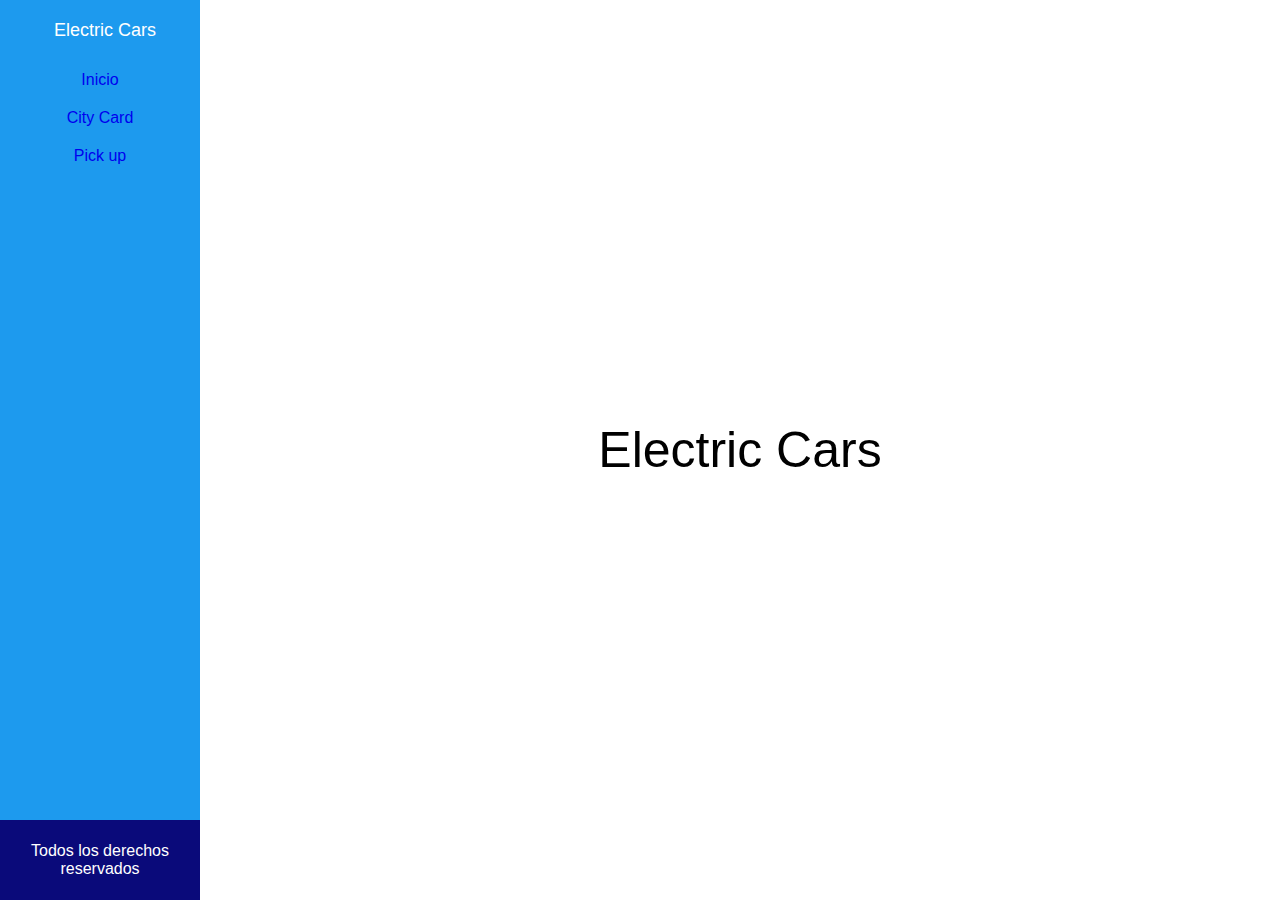
==== index.html @ 6e88cabf "add - carga del proyecto" ====
<!DOCTYPE html>
<html lang="en">

<head>
    <meta charset="UTF-8">
    <meta name="viewport" content="width=device-width, initial-scale=1.0">
    <title>Desafio Semana04</title>
    <link rel="stylesheet" href="./assets/css/styles.css">
    <!-- Iconos -->
    <link rel="stylesheet" href="https://use.fontawesome.com/releases/v5.15.4/css/all.css"
        integrity="sha384-DyZ88mC6Up2uqS4h/KRgHuoeGwBcD4Ng9SiP4dIRy0EXTlnuz47vAwmeGwVChigm" crossorigin="anonymous" />
</head>

<body>
    <div class="contenedor">
        <nav class="navigation">
            <div class="logo">
                <i class="fas fa-car"></i>
                <p>Electric Cars</p>
            </div>
            <div class="menu">
                <p><a href="./index.html">Inicio</a></p>
                <p><a href="./assets/pages/catalogo.html">City Card</a></p>
                <p><a href="./assets/pages/pickup.html">Pick up</a></p>

            </div>
        </nav>
        <main class="main">
            <div class="logoIndex">
                <div class="logo2">
                    <i class="fas fa-car"></i>
                    <p>Electric Cars</p>
                </div>

            </div>

        </main>
        <footer class="footer">
            <p>
                <i class="fab fa-facebook-square"></i>
                <i class="fab fa-instagram"></i>
            </p>
            <p>Todos los derechos reservados</p>
        </footer>
    </div>

</body>

</html>
---- assets/css/styles.css ----
* {
    margin: 0;
    padding: 0;
    box-sizing: border-box;
    font-family: "Segoe UI", Tahoma, Geneva, Verdana, sans-serif;
}

@keyframes cambioColor {
    0%{
        color: #F79256;
    }
    20%{
        color: #FBD1A2;
    }
    40%{
        color: #7DCFB6;
    }
    60%{
        color: green;
    }
    80%{
        color: #00B2CA;
    }
    100%{
        color: #1D4389;
    }
}

.navigation {
    grid-area: navigation;
    background-color: rgb(29, 154, 238);
    display: flex;

    flex-direction: column;
    @media (max-width: 576px) {
        /* justify-content: space-between; */
    }
    @media (min-width: 576px) {
    }
}

.aside {
    grid-area: aside;
    background-color: rgb(230, 228, 228);
    display: flex;
    text-align: center;
    flex-direction: column;
    justify-content: center;
    justify-items: center;
    padding: 20px;
}

aside select{
    margin-top: 10px;
    font-size: 16px;
}

select{
    padding-left: 10px;
}

.main {
    grid-area: main;
    background-color: #fff;
    display: flex;
    flex-direction: column;
    align-items: center;
    justify-content: center;
}

.cards{
    display: flex;
    flex-wrap: wrap;
    justify-content: center;
    @media (max-width: 576px) {
        align-items: center;
        flex-direction: column;
    }
}


.footer {
    grid-area: footer;
    color: #fff;
    background-color: rgb(10, 10, 122);
    text-align: center;
    display: flex;
    flex-direction: column;
    justify-content: center;
    justify-items: center;
}

.contenedor {
    display: grid;
    @media (max-width: 576px) {
        grid-template-rows: 80px 70px auto 70px;
        grid-template-areas:
            "navigation"
            "aside"
            "main"
            "footer";
        height: 100vh;
    }
    @media (min-width: 576px) {
        grid-template-columns: 200px auto;
        grid-template-rows: 70px auto 80px;
        grid-template-areas:
            "navigation aside"
            "navigation main"
            "footer main";
        height: 100vh;
    }
}

/* Nav */
.logo{
    display: flex;
    align-items: center;
    color: #fff;
    font-size: 18px;
    padding: 20px;
    @media (max-width: 576px) {
        justify-content: start;
    }
    @media (min-width: 576px) {
        justify-content: center;
    }
}

.logo i{
    padding-right: 10px;
}

/*Aplica ANIMACION*/
.logoIndex{
    @media (max-width: 576px) {
        /* margin-left: -70px; */
    }

    margin-top: -70px;
    display: flex;
    flex-direction: column;
    justify-items: center;
    height: 100%;
    justify-content: center;
    animation: cambioColor 4s  infinite ;
}

.logo2{
    text-align: center;
    font-size: 50px;
}

.menu{
    text-align: center;
    color: #fff;
    @media (max-width: 576px) {
        margin-top: -25px;
        display: flex;
        align-items: center;
    }
}
.menu p{
    padding: 10px;
}

.menu a{
    text-decoration: none;
}


.card{
    margin: 20px;
    display: flex;
    flex-direction: column;
    align-items: center;
    height: 300px;
    background-color: #fff;
    border-radius: 20px;
    box-shadow: 0px 1px 7px 0px rgb(76, 76, 76);
    transition: all .2s ease-in-out;
}

.card:hover{
    transform: scale(1.1);
}

.card-img{
    padding: 20px;
}

.card-footer button{
    background-color: blue;
    color: #fff;
    padding: 5px;
    border-radius: 10px;
    margin-top: 5px;
}

.ocultar{
    @media (max-width: 576px) {
        display: none;
    }
}


.titulopagina{
    font-size: 40px;
    font-weight: bold;
    padding-bottom: 20px;
}

.cardpk{
    margin: 20px;
    display: flex;
    flex-direction: column;
    align-items: center;
    height: 300px;
    background-color: #fff;
    border-radius: 20px;
    box-shadow: 0px 1px 7px 0px rgb(76, 76, 76);
    transition: all .2s ease-in-out;
}

.cardpk:hover{
    background-color: #3e8e41;
    color: white;
}

.card-img-pk img{
    height: 200px;
}
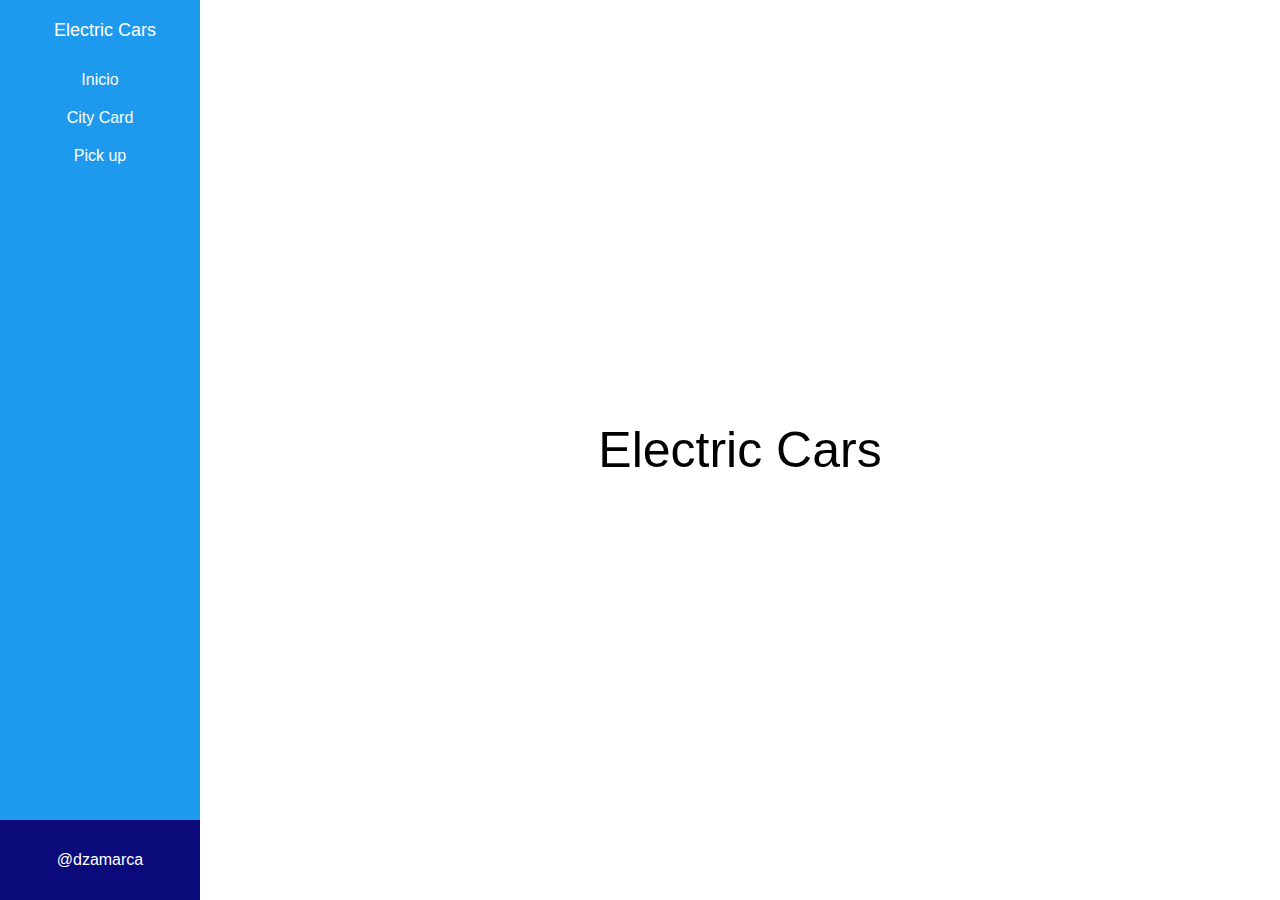
==== commit a0e7e26f: "change - enlace footer" ====
--- a/index.html
+++ b/index.html
@@ -37,10 +37,12 @@
         </main>
         <footer class="footer">
             <p>
-                <i class="fab fa-facebook-square"></i>
-                <i class="fab fa-instagram"></i>
+                <a href="https://www.facebook.com/dzamarca" target="_blank">
+                    <i class="fab fa-facebook-square"></i></a>
+                <a href="https://www.facebook.com/dzamarca" target="_blank">
+                    <i class="fab fa-linkedin"></i></a>
             </p>
-            <p>Todos los derechos reservados</p>
+            <p>@dzamarca</p>
         </footer>
     </div>
 
--- a/assets/css/styles.css
+++ b/assets/css/styles.css
@@ -88,6 +88,10 @@
     flex-direction: column;
     justify-content: center;
     justify-items: center;
+}
+
+.footer a{
+    color: #fff;
 }
 
 .contenedor {
@@ -166,7 +170,9 @@
 
 .menu a{
     text-decoration: none;
-}
+    color: #fff;
+}
+
 
 
 .card{
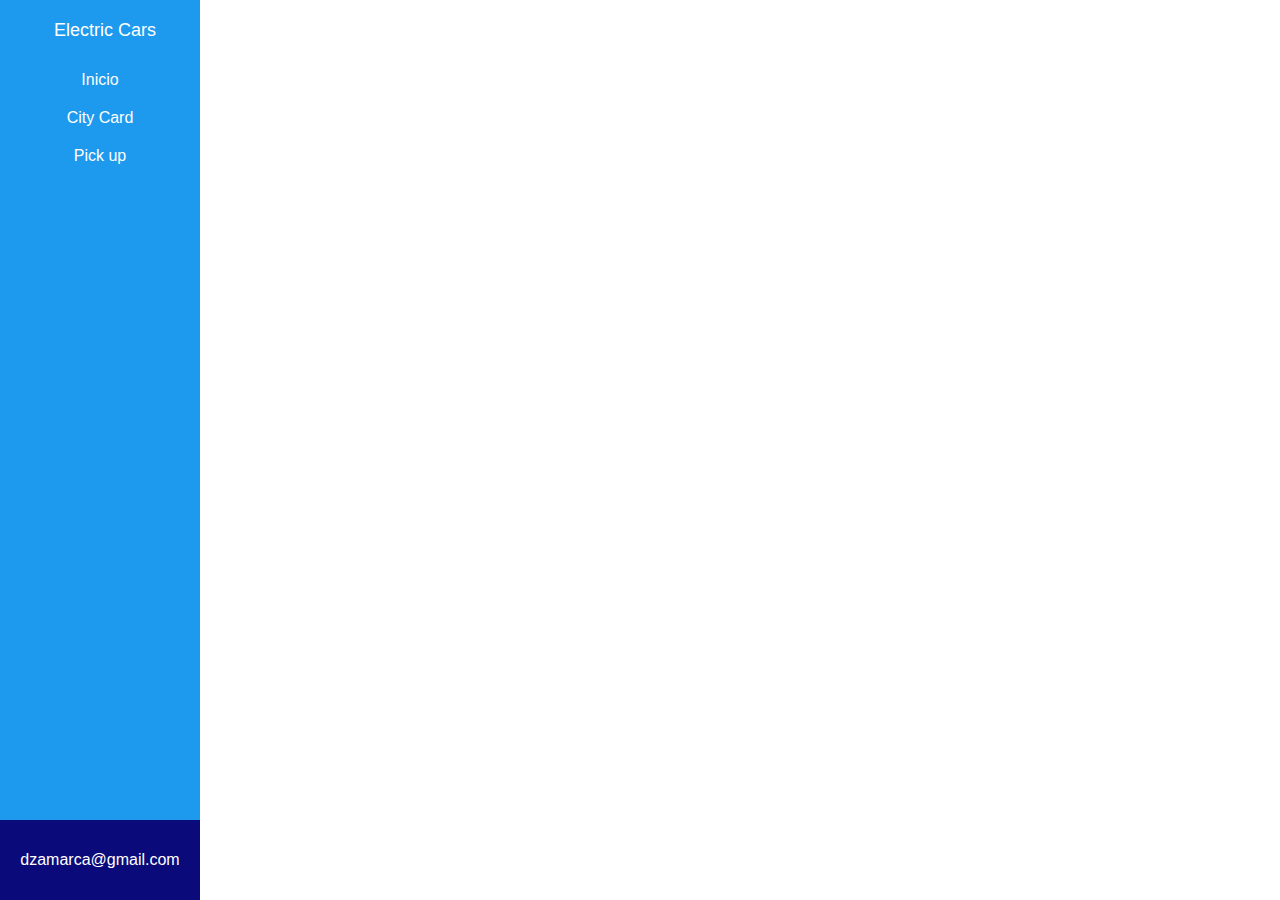
==== commit 3f09204c: "chage - corrige mail del footer" ====
--- a/index.html
+++ b/index.html
@@ -42,7 +42,7 @@
                 <a href="https://www.facebook.com/dzamarca" target="_blank">
                     <i class="fab fa-linkedin"></i></a>
             </p>
-            <p>@dzamarca</p>
+            <p>dzamarca@gmail.com</p>
         </footer>
     </div>
 
--- a/assets/css/styles.css
+++ b/assets/css/styles.css
@@ -235,4 +235,8 @@
 
 .card-img-pk img{
     height: 200px;
+}
+
+a:link, :visited, :hover, :active{
+    color: #fff;
 }